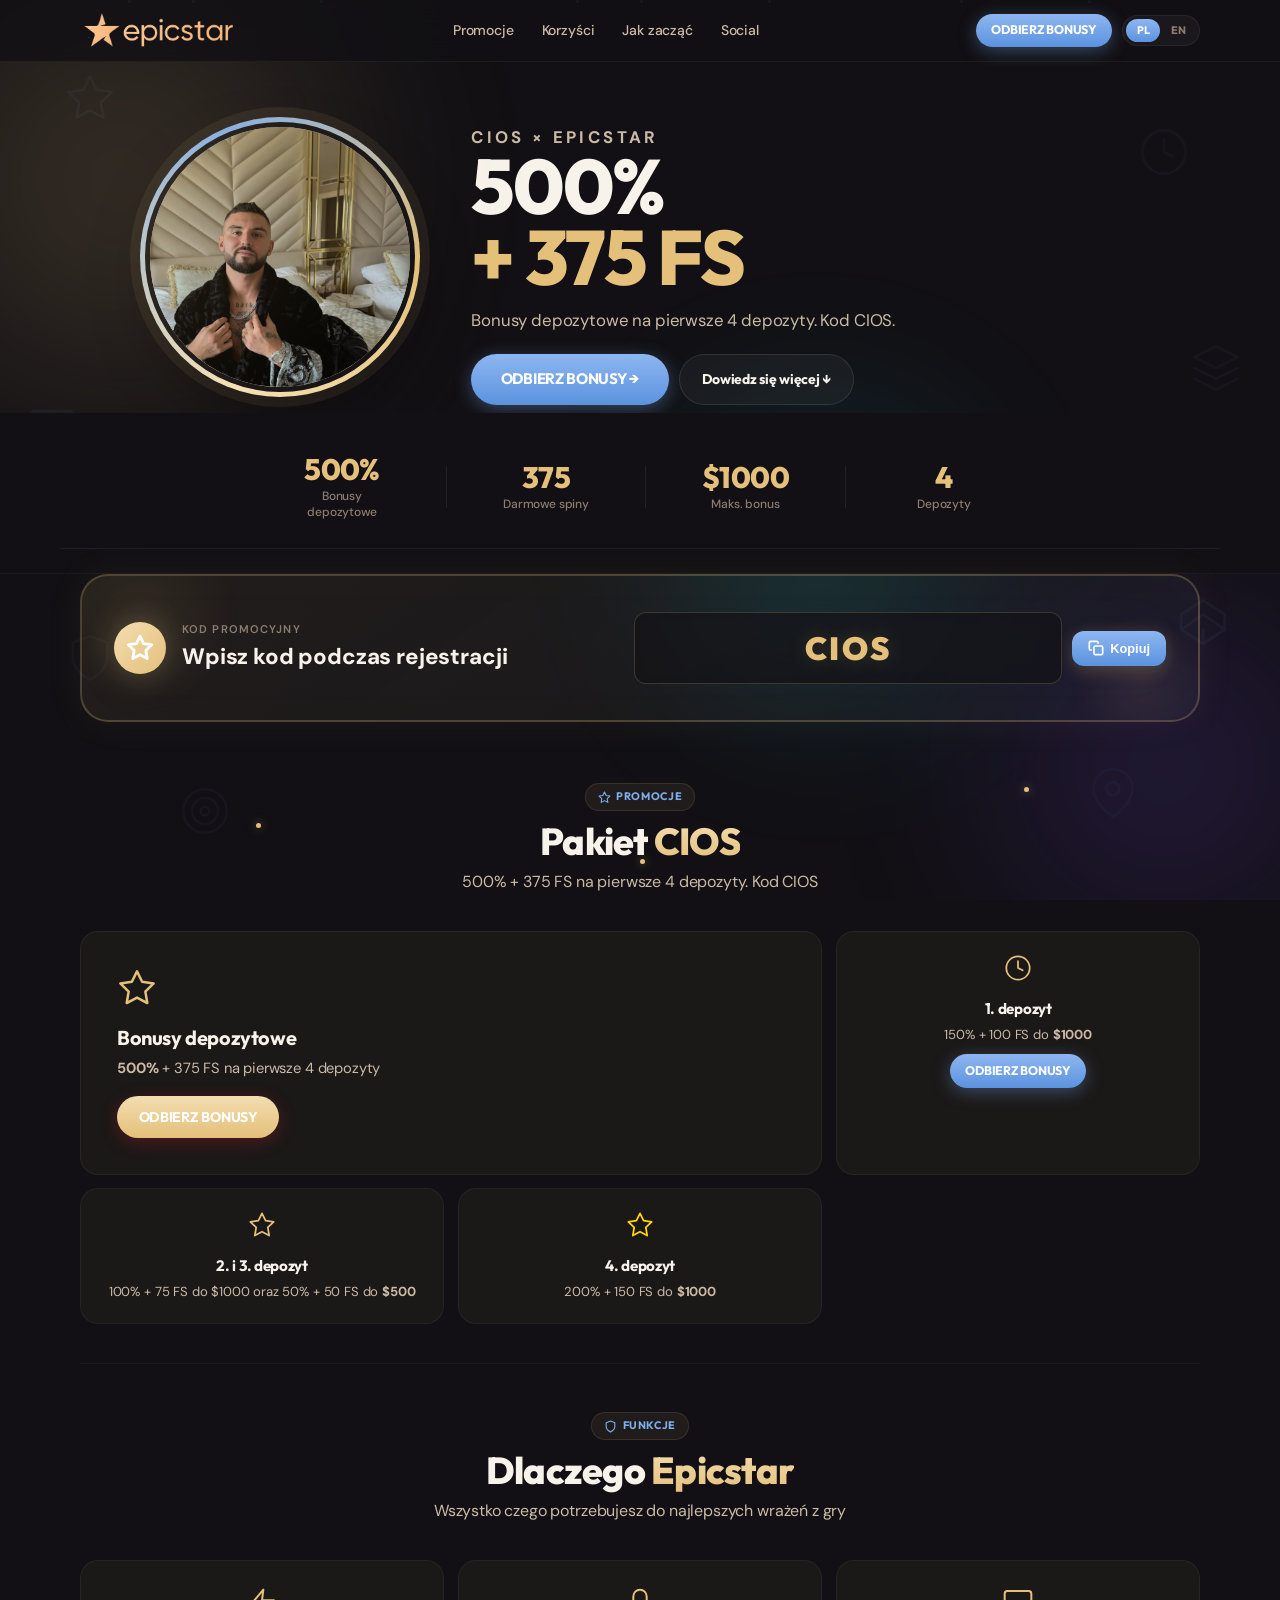
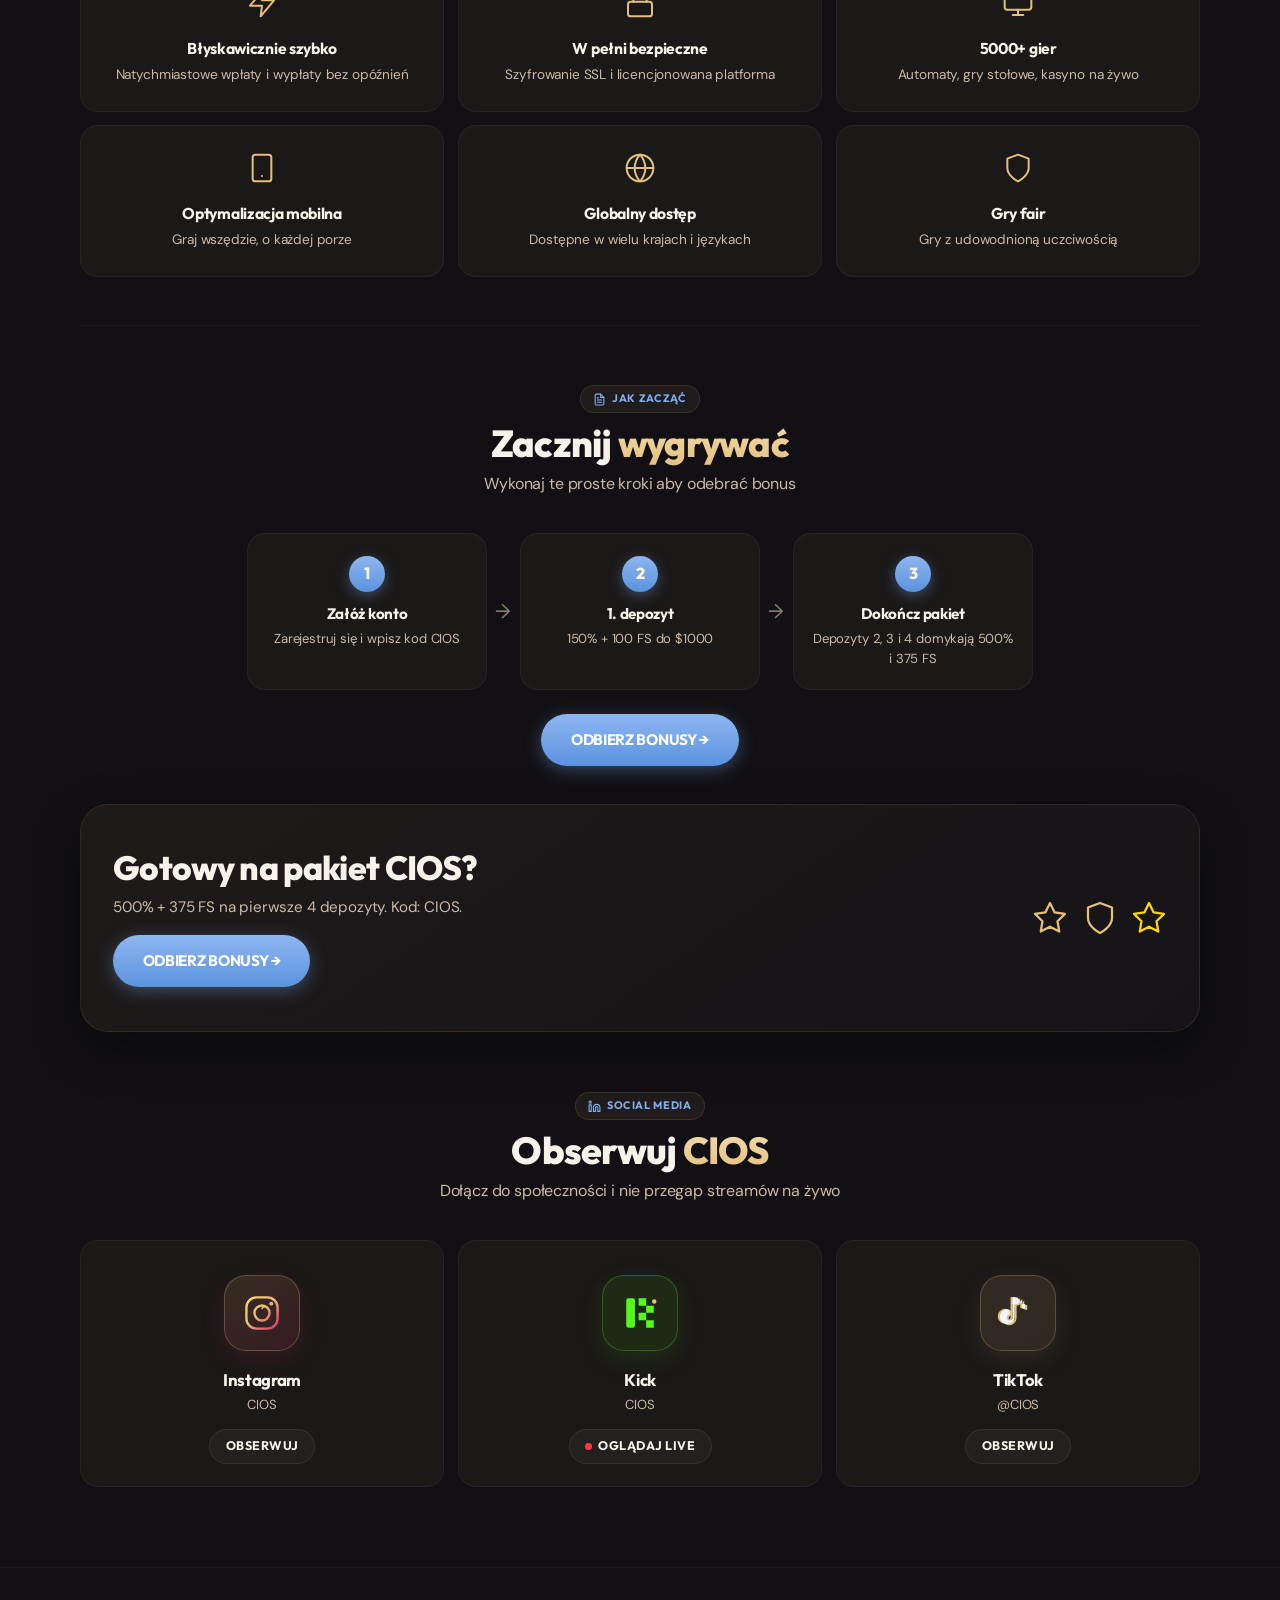
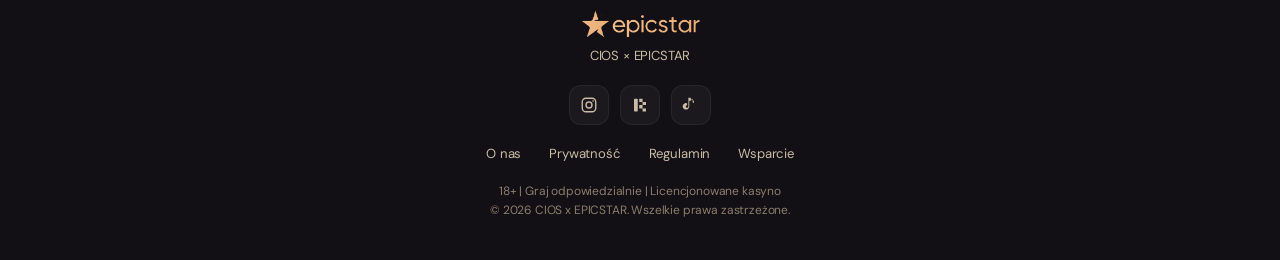
==== index.html @ b3b3623a "Add files via upload" ====
<!doctype html>
<html lang="pl">
  <head>
    <meta charset="UTF-8" />
    <meta name="viewport" content="width=device-width, initial-scale=1.0" />
    <link rel="icon" type="image/x-icon" href="assets/favicon.ico" />
    <link rel="preconnect" href="https://fonts.googleapis.com" />
    <link rel="preconnect" href="https://fonts.gstatic.com" crossorigin />
    <link href="https://fonts.googleapis.com/css2?family=DM+Sans:ital,opsz,wght@0,9..40,400..700;1,9..40,400..700&family=Outfit:wght@500;600;700;800;900&display=swap" rel="stylesheet" />
    <link rel="stylesheet" href="css/style.css" />
    <title>CIOS x EPICSTAR — Odbierz bonusy</title>
  </head>
  <body>
    <div class="app">
      <!-- Tło z efektem piekielno-arktycznym -->
      <div class="arctic-bg" aria-hidden="true">
        <div class="aurora aurora-1"></div>
        <div class="aurora aurora-2"></div>
        <div class="aurora aurora-3"></div>
        <div class="snow-particle p1"></div>
        <div class="snow-particle p2"></div>
        <div class="snow-particle p3"></div>
        <div class="snow-particle p4"></div>
        <div class="snow-particle p5"></div>
        <div class="snow-particle p6"></div>
        <div class="snow-particle p7"></div>
        <div class="snow-particle p8"></div>
        <div class="flame-particle f1"></div>
        <div class="flame-particle f2"></div>
        <div class="flame-particle f3"></div>
        
        <!-- LEWITUJĄCE ELEMENTY KASYNOWE -->
        <div class="floating-casino casino-1">
          <svg viewBox="0 0 24 24" fill="none" stroke="currentColor" stroke-width="1.2" stroke-linecap="round" stroke-linejoin="round">
            <polygon points="12 2 15.09 8.26 22 9.27 17 14.14 18.18 21.02 12 17.77 5.82 21.02 7 14.14 2 9.27 8.91 8.26 12 2"/>
          </svg>
        </div>
        <div class="floating-casino casino-2">
          <svg viewBox="0 0 24 24" fill="none" stroke="currentColor" stroke-width="1.2" stroke-linecap="round" stroke-linejoin="round">
            <circle cx="12" cy="12" r="10"/>
            <polyline points="12 6 12 12 16 14"/>
          </svg>
        </div>
        <div class="floating-casino casino-3">
          <svg viewBox="0 0 24 24" fill="none" stroke="currentColor" stroke-width="1.2" stroke-linecap="round" stroke-linejoin="round">
            <rect x="2" y="7" width="20" height="14" rx="2" ry="2"/>
            <line x1="16" y1="21" x2="16" y2="23"/>
            <line x1="8" y1="21" x2="8" y2="23"/>
            <line x1="12" y1="21" x2="12" y2="23"/>
          </svg>
        </div>
        <div class="floating-casino casino-4">
          <svg viewBox="0 0 24 24" fill="none" stroke="currentColor" stroke-width="1.2" stroke-linecap="round" stroke-linejoin="round">
            <path d="M12 2L2 7l10 5 10-5-10-5z"/>
            <path d="M2 17l10 5 10-5"/>
            <path d="M2 12l10 5 10-5"/>
          </svg>
        </div>
        <div class="floating-casino casino-5">
          <svg viewBox="0 0 24 24" fill="none" stroke="currentColor" stroke-width="1.2" stroke-linecap="round" stroke-linejoin="round">
            <path d="M12 22s8-4 8-10V5l-8-3-8 3v7c0 6 8 10 8 10z"/>
          </svg>
        </div>
        <div class="floating-casino casino-6">
          <svg viewBox="0 0 24 24" fill="none" stroke="currentColor" stroke-width="1.2" stroke-linecap="round" stroke-linejoin="round">
            <polygon points="12 2 22 8.5 22 15.5 12 22 2 15.5 2 8.5 12 2"/>
            <line x1="12" y1="22" x2="12" y2="15.5"/>
            <polyline points="12 8.5 2 15.5 12 22 22 15.5 12 8.5"/>
          </svg>
        </div>
        <div class="floating-casino casino-7">
          <svg viewBox="0 0 24 24" fill="none" stroke="currentColor" stroke-width="1.2" stroke-linecap="round" stroke-linejoin="round">
            <circle cx="12" cy="12" r="10"/>
            <circle cx="12" cy="12" r="6"/>
            <circle cx="12" cy="12" r="2"/>
          </svg>
        </div>
        <div class="floating-casino casino-8">
          <svg viewBox="0 0 24 24" fill="none" stroke="currentColor" stroke-width="1.2" stroke-linecap="round" stroke-linejoin="round">
            <path d="M21 10c0 7-9 13-9 13s-9-6-9-13a9 9 0 0118 0z"/>
            <circle cx="12" cy="10" r="3"/>
          </svg>
        </div>
      </div>

      <!-- Nawigacja -->
      <nav class="nav">
        <div class="nav-inner">
          <a href="https://rediraff.com/?refcode=K6AUTVNmiMVxM7VCXFR" target="_blank" rel="noopener noreferrer" class="nav-brand">
            <img src="assets/logo-mark.png" alt="epicstar" class="nav-logo" />
          </a>
          <div class="nav-links">
            <a href="#promo" data-i18n="navPromo">Promocje</a>
            <a href="#benefits" data-i18n="navBenefits">Korzyści</a>
            <a href="#steps" data-i18n="navSteps">Jak zacząć</a>
            <a href="#social" data-i18n="navSocial">Social</a>
          </div>
          <div class="nav-actions">
            <a href="https://rediraff.com/?refcode=K6AUTVNmiMVxM7VCXFR" target="_blank" rel="noopener" class="btn btn-primary btn-sm" data-i18n="navBonus">ODBIERZ BONUSY</a>
            <div class="lang-toggle">
              <button type="button" data-lang="pl" class="active">PL</button>
              <button type="button" data-lang="en">EN</button>
            </div>
          </div>
        </div>
      </nav>

      <header class="portrait-hero">
        <div class="portrait-ring">
          <img src="assets/avatare.jpg" alt="CIOS" />
        </div>
        <div class="portrait-copy">
          <p class="portrait-kicker">CIOS × EPICSTAR</p>
          <h1><span data-i18n="heroAmount">500%</span> <em data-i18n="heroSpins">+ 375 FS</em></h1>
          <p data-i18n="heroLead">Bonusy depozytowe na pierwsze 4 depozyty. Kod CIOS.</p>
          <div class="portrait-actions">
            <a href="https://rediraff.com/?refcode=K6AUTVNmiMVxM7VCXFR" target="_blank" rel="noopener" class="btn btn-primary btn-lg" data-i18n="heroCta1">ODBIERZ BONUSY →</a>
            <a href="#promo" class="btn btn-ghost btn-scroll" data-i18n="heroCta2">Dowiedz się więcej ↓</a>
          </div>
        </div>
      </header>

      <!-- STATYSTYKI I PRZYCISKI POD BANNEREM -->
      <section class="hero-stats-section reveal">
        <div class="hero-stats-container">
          <div class="hero-stats">
            <div class="stat reveal-stagger">
              <span class="stat-number">500%</span>
              <span class="stat-label" data-i18n="statBonus">Bonusy depozytowe</span>
            </div>
            <div class="stat-divider reveal-stagger" aria-hidden="true"></div>
            <div class="stat reveal-stagger">
              <span class="stat-number">375</span>
              <span class="stat-label" data-i18n="statSpins">Darmowe spiny</span>
            </div>
            <div class="stat-divider reveal-stagger" aria-hidden="true"></div>
            <div class="stat reveal-stagger">
              <span class="stat-number">$1000</span>
              <span class="stat-label" data-i18n="statNoDeposit">Maks. bonus</span>
            </div>
            <div class="stat-divider reveal-stagger" aria-hidden="true"></div>
            <div class="stat reveal-stagger">
              <span class="stat-number">4</span>
              <span class="stat-label" data-i18n="statWithdraw">Depozyty</span>
            </div>
          </div>

        </div>
      </section>

      <!-- ════════════════════════════════════════ -->
      <!-- NOWY BOX Z KODEM PROMOCYJNYM HELLBOY   -->
      <!-- ════════════════════════════════════════ -->
      <section class="promo-code-section reveal" style="max-width: 1160px; margin: 0 auto; padding: 0 1.25rem;">
        <div class="promo-code-box" style="
          background: linear-gradient(145deg, rgba(228, 192, 122, 0.08), rgba(126, 175, 240, 0.04));
          border: 2px solid rgba(228, 192, 122, 0.25);
          border-radius: var(--radius-lg);
          padding: clamp(1.5rem, 3vw, 2.25rem) clamp(1.25rem, 2.5vw, 2rem);
          display: flex;
          align-items: center;
          justify-content: space-between;
          gap: 1.25rem;
          flex-wrap: wrap;
          box-shadow: 0 0 40px rgba(228, 192, 122, 0.06), inset 0 0 60px rgba(228, 192, 122, 0.02);
          position: relative;
          overflow: hidden;
        ">
          <!-- Subtelny efekt iskier w tle -->
          <div style="position: absolute; inset: 0; pointer-events: none; overflow: hidden; opacity: 0.08;">
            <div style="position: absolute; width: 200px; height: 200px; border-radius: 50%; background: radial-gradient(circle, #e4c07a, transparent 70%); top: -60px; left: -40px;"></div>
            <div style="position: absolute; width: 150px; height: 150px; border-radius: 50%; background: radial-gradient(circle, #e4c07a, transparent 70%); bottom: -40px; right: -20px;"></div>
          </div>

          <!-- Lewa strona: ikona + tekst -->
          <div style="display: flex; align-items: center; gap: 1rem; position: relative; z-index: 1; flex: 1 1 200px;">
            <div style="
              width: 52px; height: 52px; border-radius: 50%; 
              background: linear-gradient(135deg, #f3ddb0, #e4c07a);
              display: flex; align-items: center; justify-content: center;
              flex-shrink: 0;
              box-shadow: 0 0 30px rgba(228, 192, 122, 0.3);
            ">
              <svg width="28" height="28" viewBox="0 0 24 24" fill="none" stroke="white" stroke-width="2.5" stroke-linecap="round" stroke-linejoin="round">
                <polygon points="12 2 15.09 8.26 22 9.27 17 14.14 18.18 21.02 12 17.77 5.82 21.02 7 14.14 2 9.27 8.91 8.26 12 2"/>
              </svg>
            </div>
            <div>
              <div style="font-size: 0.7rem; font-weight: 600; text-transform: uppercase; letter-spacing: 0.1em; color: var(--text-muted);">
                Kod promocyjny
              </div>
              <div style="font-size: clamp(1.1rem, 2vw, 1.4rem); font-weight: 800; color: var(--text-primary);">
                Wpisz kod podczas rejestracji
              </div>
            </div>
          </div>

          <!-- Środek: KOD DO SKOPIOWANIA -->
          <div style="position: relative; z-index: 1; display: flex; align-items: center; gap: 0.6rem; flex: 1 1 auto; min-width: 180px;">
            <div style="
              background: rgba(18, 16, 20, 0.7);
              backdrop-filter: blur(8px);
              -webkit-backdrop-filter: blur(8px);
              border: 1px solid rgba(228, 192, 122, 0.2);
              border-radius: var(--radius-sm);
              padding: 0.6rem 1.2rem;
              font-family: var(--font-display);
              font-size: clamp(1.3rem, 2.8vw, 2rem);
              font-weight: 900;
              letter-spacing: 0.08em;
              color: #e4c07a;
              text-shadow: 0 0 20px rgba(228, 192, 122, 0.2);
              user-select: all;
              flex: 1;
              text-align: center;
              min-width: 120px;
              transition: border-color 0.3s, box-shadow 0.3s;
            " class="promo-code-display" id="promoCodeDisplay">
              CIOS
            </div>
            <button id="copyPromoBtn" style="
              background: linear-gradient(180deg, #8eb6f0, #5b93df);
              border: none;
              border-radius: var(--radius-sm);
              padding: 0.6rem 1rem;
              color: white;
              font-weight: 700;
              font-size: 0.8rem;
              cursor: pointer;
              transition: transform 0.2s var(--ease-out), box-shadow 0.2s;
              box-shadow: 0 4px 18px rgba(228, 192, 122, 0.25);
              display: flex;
              align-items: center;
              gap: 0.4rem;
              white-space: nowrap;
              flex-shrink: 0;
            " onmouseover="this.style.transform='scale(1.04)'" onmouseout="this.style.transform='scale(1)'" onmousedown="this.style.transform='scale(0.96)'" onmouseup="this.style.transform='scale(1.04)'">
              <svg width="16" height="16" viewBox="0 0 24 24" fill="none" stroke="currentColor" stroke-width="2.5" stroke-linecap="round" stroke-linejoin="round">
                <rect x="9" y="9" width="13" height="13" rx="2" ry="2"/>
                <path d="M5 15H4a2 2 0 01-2-2V4a2 2 0 012-2h9a2 2 0 012 2v1"/>
              </svg>
              <span id="copyBtnText">Kopiuj</span>
            </button>
          </div>

          <!-- Prawa strona: mała ikona płomienia -->
          <div style="position: relative; z-index: 1; opacity: 0.4; display: none; align-items: center; gap: 0.3rem; flex-shrink: 0;" class="flame-icons">
            <svg width="20" height="20" viewBox="0 0 24 24" fill="#e4c07a" stroke="none">
              <path d="M12 2s-3 5.5-3 9a3 3 0 106 0c0-3.5-3-9-3-9z"/>
              <path d="M12 22s-4-2.5-4-6a4 4 0 018 0c0 3.5-4 6-4 6z"/>
            </svg>
            <svg width="16" height="16" viewBox="0 0 24 24" fill="#e4c07a" stroke="none" opacity="0.6">
              <path d="M12 2s-3 5.5-3 9a3 3 0 106 0c0-3.5-3-9-3-9z"/>
            </svg>
          </div>
        </div>
      </section>

      <!-- Main Content -->
      <main class="main" id="main-content">
        <!-- Promo Features -->
        <section class="section reveal" id="promo">
          <div class="section-header reveal-stagger">
            <span class="section-tag">
              <svg width="16" height="16" viewBox="0 0 24 24" fill="none" stroke="currentColor" stroke-width="2" stroke-linecap="round" stroke-linejoin="round">
                <polygon points="12 2 15.09 8.26 22 9.27 17 14.14 18.18 21.02 12 17.77 5.82 21.02 7 14.14 2 9.27 8.91 8.26 12 2"/>
              </svg>
              <span data-i18n="promoTag">Promocje</span>
            </span>
            <h2 class="section-title"><span data-i18n="promoTitle1">Pakiet</span> <span class="highlight" data-i18n="promoTitle2">CIOS</span></h2>
            <p class="section-desc" data-i18n="promoDesc">500% + 375 FS na pierwsze 4 depozyty. Kod CIOS</p>
          </div>
          <div class="promo-grid">
            <!-- KAFELEK 1: KASYNOWY PAKIET POWITALNY -->
            <div class="promo-card-big reveal-stagger">
              <div class="promo-card-big-icon">
                <svg width="40" height="40" viewBox="0 0 24 24" fill="none" stroke="#e4c07a" stroke-width="1.5" stroke-linecap="round" stroke-linejoin="round">
                  <polygon points="12 2 15.09 8.26 22 9.27 17 14.14 18.18 21.02 12 17.77 5.82 21.02 7 14.14 2 9.27 8.91 8.26 12 2"/>
                </svg>
              </div>
              <h3 data-i18n="promoBigTitle">Bonusy depozytowe</h3>
              <p data-i18n="promoBigDesc"><strong>500%</strong> + 375 FS na pierwsze 4 depozyty</p>
              <a href="https://rediraff.com/?refcode=K6AUTVNmiMVxM7VCXFR" target="_blank" rel="noopener" class="btn btn-primary" data-i18n="promoBigCta">ODBIERZ BONUSY</a>
            </div>
            <!-- KAFELEK 2: BONUS SPORTOWY -->
            <div class="promo-card-small reveal-stagger">
              <span class="promo-small-icon">
                <svg width="28" height="28" viewBox="0 0 24 24" fill="none" stroke="#e4c07a" stroke-width="1.5" stroke-linecap="round" stroke-linejoin="round">
                  <circle cx="12" cy="12" r="10"/>
                  <polyline points="12 6 12 12 16 14"/>
                </svg>
              </span>
              <h4 data-i18n="promoSmall1Title">1. depozyt</h4>
              <p data-i18n="promoSmall1Desc">150% + 100 FS do <strong>$1000</strong></p>
              <a href="https://rediraff.com/?refcode=K6AUTVNmiMVxM7VCXFR" target="_blank" rel="noopener" class="btn btn-primary btn-sm" style="margin-top: 0.65rem;" data-i18n="promoBigCta">ODBIERZ BONUSY</a>
            </div>
            <!-- KAFELEK 3: CODZIENNE DARMOWE SPINY -->
            <div class="promo-card-small reveal-stagger">
              <span class="promo-small-icon">
                <svg width="28" height="28" viewBox="0 0 24 24" fill="none" stroke="#e4c07a" stroke-width="1.5" stroke-linecap="round" stroke-linejoin="round">
                  <polygon points="12 2 15.09 8.26 22 9.27 17 14.14 18.18 21.02 12 17.77 5.82 21.02 7 14.14 2 9.27 8.91 8.26 12 2"/>
                </svg>
              </span>
              <h4 data-i18n="promoSmall2Title">2. i 3. depozyt</h4>
              <p data-i18n="promoSmall2Desc">100% + 75 FS do $1000 oraz 50% + 50 FS do <strong>$500</strong></p>
            </div>
            <!-- KAFELEK 4: PROGRAM VIP -->
            <div class="promo-card-small reveal-stagger">
              <span class="promo-small-icon">
                <svg width="28" height="28" viewBox="0 0 24 24" fill="none" stroke="#ffd700" stroke-width="1.5" stroke-linecap="round" stroke-linejoin="round">
                  <polygon points="12 2 15.09 8.26 22 9.27 17 14.14 18.18 21.02 12 17.77 5.82 21.02 7 14.14 2 9.27 8.91 8.26 12 2"/>
                </svg>
              </span>
              <h4 data-i18n="promoSmall3Title">4. depozyt</h4>
              <p data-i18n="promoSmall3Desc">200% + 150 FS do <strong>$1000</strong></p>
            </div>
          </div>
        </section>

        <!-- Benefits -->
        <section class="section section-alt reveal" id="benefits">
          <div class="section-header reveal-stagger">
            <span class="section-tag">
              <svg width="16" height="16" viewBox="0 0 24 24" fill="none" stroke="currentColor" stroke-width="2" stroke-linecap="round" stroke-linejoin="round">
                <path d="M12 22s8-4 8-10V5l-8-3-8 3v7c0 6 8 10 8 10z"/>
              </svg>
              <span data-i18n="benefitsTag">Funkcje</span>
            </span>
            <h2 class="section-title"><span data-i18n="benefitsTitle1">Dlaczego</span> <span class="highlight" data-i18n="benefitsTitle2">Epicstar</span></h2>
            <p class="section-desc" data-i18n="benefitsDesc">Wszystko czego potrzebujesz do najlepszych wrażeń z gry</p>
          </div>
          <div class="benefits-grid">
            <div class="benefit-card reveal-stagger">
              <div class="benefit-icon">
                <svg width="36" height="36" viewBox="0 0 24 24" fill="none" stroke="#e4c07a" stroke-width="1.5" stroke-linecap="round" stroke-linejoin="round">
                  <polyline points="13 2 3 14 12 14 11 22 21 10 12 10 13 2"/>
                </svg>
              </div>
              <h3 data-i18n="benefit1Title">Błyskawicznie szybko</h3>
              <p data-i18n="benefit1Desc">Natychmiastowe wpłaty i wypłaty bez opóźnień</p>
            </div>
            <div class="benefit-card reveal-stagger">
              <div class="benefit-icon">
                <svg width="36" height="36" viewBox="0 0 24 24" fill="none" stroke="#e4c07a" stroke-width="1.5" stroke-linecap="round" stroke-linejoin="round">
                  <rect x="3" y="11" width="18" height="11" rx="2" ry="2"/>
                  <path d="M7 11V7a5 5 0 0110 0v4"/>
                </svg>
              </div>
              <h3 data-i18n="benefit2Title">W pełni bezpieczne</h3>
              <p data-i18n="benefit2Desc">Szyfrowanie SSL i licencjonowana platforma</p>
            </div>
            <div class="benefit-card reveal-stagger">
              <div class="benefit-icon">
                <svg width="36" height="36" viewBox="0 0 24 24" fill="none" stroke="#e4c07a" stroke-width="1.5" stroke-linecap="round" stroke-linejoin="round">
                  <rect x="2" y="3" width="20" height="14" rx="2" ry="2"/>
                  <line x1="8" y1="21" x2="16" y2="21"/>
                  <line x1="12" y1="17" x2="12" y2="21"/>
                </svg>
              </div>
              <h3 data-i18n="benefit3Title">5000+ gier</h3>
              <p data-i18n="benefit3Desc">Automaty, gry stołowe, kasyno na żywo</p>
            </div>
            <div class="benefit-card reveal-stagger">
              <div class="benefit-icon">
                <svg width="36" height="36" viewBox="0 0 24 24" fill="none" stroke="#e4c07a" stroke-width="1.5" stroke-linecap="round" stroke-linejoin="round">
                  <rect x="5" y="2" width="14" height="20" rx="2" ry="2"/>
                  <line x1="12" y1="18" x2="12" y2="18"/>
                </svg>
              </div>
              <h3 data-i18n="benefit4Title">Optymalizacja mobilna</h3>
              <p data-i18n="benefit4Desc">Graj wszędzie, o każdej porze</p>
            </div>
            <div class="benefit-card reveal-stagger">
              <div class="benefit-icon">
                <svg width="36" height="36" viewBox="0 0 24 24" fill="none" stroke="#e4c07a" stroke-width="1.5" stroke-linecap="round" stroke-linejoin="round">
                  <circle cx="12" cy="12" r="10"/>
                  <line x1="2" y1="12" x2="22" y2="12"/>
                  <path d="M12 2a15.3 15.3 0 014 10 15.3 15.3 0 01-4 10 15.3 15.3 0 01-4-10 15.3 15.3 0 014-10z"/>
                </svg>
              </div>
              <h3 data-i18n="benefit5Title">Globalny dostęp</h3>
              <p data-i18n="benefit5Desc">Dostępne w wielu krajach i językach</p>
            </div>
            <div class="benefit-card reveal-stagger">
              <div class="benefit-icon">
                <svg width="36" height="36" viewBox="0 0 24 24" fill="none" stroke="#e4c07a" stroke-width="1.5" stroke-linecap="round" stroke-linejoin="round">
                  <path d="M12 22s8-4 8-10V5l-8-3-8 3v7c0 6 8 10 8 10z"/>
                </svg>
              </div>
              <h3 data-i18n="benefit6Title">Gry fair</h3>
              <p data-i18n="benefit6Desc">Gry z udowodnioną uczciwością</p>
            </div>
          </div>
        </section>

        <!-- Steps -->
        <section class="section reveal" id="steps">
          <div class="section-header reveal-stagger">
            <span class="section-tag">
              <svg width="16" height="16" viewBox="0 0 24 24" fill="none" stroke="currentColor" stroke-width="2" stroke-linecap="round" stroke-linejoin="round">
                <path d="M14 2H6a2 2 0 00-2 2v16a2 2 0 002 2h12a2 2 0 002-2V8z"/>
                <polyline points="14 2 14 8 20 8"/>
                <line x1="16" y1="13" x2="8" y2="13"/>
                <line x1="16" y1="17" x2="8" y2="17"/>
                <polyline points="10 9 9 9 8 9"/>
              </svg>
              <span data-i18n="stepsTag">Jak zacząć</span>
            </span>
            <h2 class="section-title"><span data-i18n="stepsTitle1">Zacznij</span> <span class="highlight" data-i18n="stepsTitle2">wygrywać</span></h2>
            <p class="section-desc" data-i18n="stepsDesc">Wykonaj te proste kroki aby odebrać bonus</p>
          </div>
          <div class="steps-grid">
            <div class="step-card reveal-stagger">
              <div class="step-number">1</div>
              <div class="step-content">
                <h3 data-i18n="step1Title">Załóż konto</h3>
                <p data-i18n="step1Desc">Zarejestruj się i wpisz kod CIOS</p>
              </div>
            </div>
            <div class="step-arrow reveal-stagger" aria-hidden="true">→</div>
            <div class="step-card reveal-stagger">
              <div class="step-number">2</div>
              <div class="step-content">
                <h3 data-i18n="step2Title">1. depozyt</h3>
                <p data-i18n="step2Desc">150% + 100 FS do $1000</p>
              </div>
            </div>
            <div class="step-arrow reveal-stagger" aria-hidden="true">→</div>
            <div class="step-card reveal-stagger">
              <div class="step-number">3</div>
              <div class="step-content">
                <h3 data-i18n="step3Title">Dokończ pakiet</h3>
                <p data-i18n="step3Desc">Depozyty 2, 3 i 4 domykają 500% i 375 FS</p>
              </div>
            </div>
          </div>
          <div class="steps-cta reveal-stagger">
            <a href="https://rediraff.com/?refcode=K6AUTVNmiMVxM7VCXFR" target="_blank" rel="noopener" class="btn btn-primary btn-lg" data-i18n="stepsCta">ODBIERZ BONUSY →</a>
          </div>
        </section>

        <!-- CTA Section -->
        <section class="cta-section reveal">
          <div class="cta-inner">
            <div class="cta-content reveal-stagger">
              <h2><span data-i18n="ctaTitle1">Gotowy na</span> <span class="highlight" data-i18n="ctaTitle2">pakiet</span> <span data-i18n="ctaTitle3">CIOS?</span></h2>
              <p data-i18n="ctaDesc">500% + 375 FS na pierwsze 4 depozyty. Kod: CIOS.</p>
              <a href="https://rediraff.com/?refcode=K6AUTVNmiMVxM7VCXFR" target="_blank" rel="noopener" class="btn btn-primary btn-lg" data-i18n="ctaBtn">ODBIERZ BONUSY →</a>
            </div>
            <div class="cta-visual reveal-stagger" aria-hidden="true">
              <svg width="40" height="40" viewBox="0 0 24 24" fill="none" stroke="#e4c07a" stroke-width="1.5" stroke-linecap="round" stroke-linejoin="round">
                <polygon points="12 2 15.09 8.26 22 9.27 17 14.14 18.18 21.02 12 17.77 5.82 21.02 7 14.14 2 9.27 8.91 8.26 12 2"/>
              </svg>
              <svg width="40" height="40" viewBox="0 0 24 24" fill="none" stroke="#e4c07a" stroke-width="1.5" stroke-linecap="round" stroke-linejoin="round">
                <path d="M12 22s8-4 8-10V5l-8-3-8 3v7c0 6 8 10 8 10z"/>
              </svg>
              <svg width="40" height="40" viewBox="0 0 24 24" fill="none" stroke="#ffd700" stroke-width="1.5" stroke-linecap="round" stroke-linejoin="round">
                <polygon points="12 2 15.09 8.26 22 9.27 17 14.14 18.18 21.02 12 17.77 5.82 21.02 7 14.14 2 9.27 8.91 8.26 12 2"/>
              </svg>
            </div>
          </div>
        </section>

        <!-- Social Media -->
        <section class="section reveal" id="social">
          <div class="section-header reveal-stagger">
            <span class="section-tag">
              <svg width="16" height="16" viewBox="0 0 24 24" fill="none" stroke="currentColor" stroke-width="2" stroke-linecap="round" stroke-linejoin="round">
                <path d="M16 8a6 6 0 016 6v7h-4v-7a2 2 0 00-4 0v7h-4v-7a6 6 0 016-6z"/>
                <rect x="2" y="9" width="4" height="12"/>
                <circle cx="4" cy="4" r="2"/>
              </svg>
              <span data-i18n="socialTag">Social media</span>
            </span>
            <h2 class="section-title"><span data-i18n="socialTitle1">Obserwuj</span> <span class="highlight" data-i18n="socialTitle2">CIOS</span></h2>
            <p class="section-desc" data-i18n="socialDesc">Dołącz do społeczności i nie przegap streamów na żywo</p>
          </div>

          <div class="social-grid">
            <a href="#social" class="social-card social-card--instagram reveal-stagger">
              <span class="social-icon" aria-hidden="true">
                <svg viewBox="0 0 48 48" fill="none">
                  <defs>
                    <linearGradient id="ig-grad" x1="8" y1="6" x2="40" y2="42" gradientUnits="userSpaceOnUse">
                      <stop offset="0%" stop-color="#ffd166"/>
                      <stop offset="45%" stop-color="#e4c07a"/>
                      <stop offset="100%" stop-color="#e1306c"/>
                    </linearGradient>
                  </defs>
                  <rect x="7" y="7" width="34" height="34" rx="11" stroke="url(#ig-grad)" stroke-width="2.6"/>
                  <circle cx="24" cy="24" r="8.2" stroke="url(#ig-grad)" stroke-width="2.6"/>
                  <circle cx="34.2" cy="13.8" r="2.15" fill="url(#ig-grad)"/>
                  <path d="M24 19.2c.9-1.6 2.4-2.4 4.2-2.1" stroke="url(#ig-grad)" stroke-width="1.6" stroke-linecap="round"/>
                </svg>
              </span>
              <h3>Instagram</h3>
              <p class="social-handle">CIOS</p>
              <span class="social-cta" data-i18n="socialFollow">Obserwuj</span>
            </a>

            <a href="#social" class="social-card social-card--kick reveal-stagger">
              <span class="social-icon" aria-hidden="true">
                <svg viewBox="0 0 48 48" fill="none">
                  <rect x="9" y="8" width="9.5" height="32" rx="2.4" fill="#53FC18"/>
                  <path d="M22.5 8h8.2v8.2h-8.2V8zm8.2 8.2H39v7.6h-8.3v-7.6zM22.5 23.8h8.2V32h-8.2v-8.2zm8.2 8.2H39V40h-8.3v-8z" fill="#53FC18"/>
                  <circle class="social-live-dot" cx="39.5" cy="11.5" r="2.4" fill="#e4c07a"/>
                </svg>
              </span>
              <h3>Kick</h3>
              <p class="social-handle">CIOS</p>
              <span class="social-cta social-cta--live">
                <span class="live-pulse" aria-hidden="true"></span>
                <span data-i18n="socialWatch">Oglądaj live</span>
              </span>
            </a>

            <a href="#social" class="social-card social-card--tiktok reveal-stagger">
              <span class="social-icon" aria-hidden="true">
                <svg viewBox="0 0 48 48" fill="none">
                  <g transform="translate(2.2, 1.1)">
                    <path d="M28.6 8.8c-1.7 3.5-4.6 5.7-8.3 6.2v13.1a8.1 8.1 0 11-5.4-7.6v5.1a3.2 3.2 0 103.2 3.1V7.1h5.4c.5 2.6 2.1 4.8 4.3 6.1 1.2.7 2.6 1.1 4 1.2v5.3c-1.2-.1-2.3-.4-3.2-.9z" fill="#e4c07a"/>
                  </g>
                  <g transform="translate(-2.2, -0.6)">
                    <path d="M28.6 8.8c-1.7 3.5-4.6 5.7-8.3 6.2v13.1a8.1 8.1 0 11-5.4-7.6v5.1a3.2 3.2 0 103.2 3.1V7.1h5.4c.5 2.6 2.1 4.8 4.3 6.1 1.2.7 2.6 1.1 4 1.2v5.3c-1.2-.1-2.3-.4-3.2-.9z" fill="#e4c07a"/>
                  </g>
                  <path d="M28.6 8.8c-1.7 3.5-4.6 5.7-8.3 6.2v13.1a8.1 8.1 0 11-5.4-7.6v5.1a3.2 3.2 0 103.2 3.1V7.1h5.4c.5 2.6 2.1 4.8 4.3 6.1 1.2.7 2.6 1.1 4 1.2v5.3c-1.2-.1-2.3-.4-3.2-.9z" fill="#f2f7ff"/>
                </svg>
              </span>
              <h3>TikTok</h3>
              <p class="social-handle">@CIOS</p>
              <span class="social-cta" data-i18n="socialFollow">Obserwuj</span>
            </a>
          </div>
        </section>
      </main>

      <!-- Footer -->
      <footer class="footer">
        <div class="footer-inner">
          <div class="footer-brand">
            <img src="assets/logo-mark.png" alt="epicstar" class="footer-logo" />
            <p data-i18n="footerTagline">CIOS × EPICSTAR</p>
          </div>
          <div class="footer-social">
            <a href="#social" aria-label="Instagram">
              <svg viewBox="0 0 24 24" fill="none" stroke="currentColor" stroke-width="1.8" stroke-linecap="round" stroke-linejoin="round">
                <rect x="3" y="3" width="18" height="18" rx="5"/>
                <circle cx="12" cy="12" r="4"/>
                <circle cx="17.4" cy="6.6" r="1" fill="currentColor" stroke="none"/>
              </svg>
            </a>
            <a href="#social" aria-label="Kick">
              <svg viewBox="0 0 24 24" fill="currentColor">
                <rect x="4" y="3.5" width="5" height="17" rx="1.2"/>
                <path d="M11 3.5h4.4v4.4H11V3.5zm4.4 4.4H20v4.2h-4.6V7.9zM11 12.1h4.4v4.4H11v-4.4zm4.4 4.4H20v4H15.4v-4z"/>
              </svg>
            </a>
            <a href="#social" aria-label="TikTok">
              <svg viewBox="0 0 24 24" fill="currentColor">
                <path d="M14.2 3.2c-.9 1.9-2.5 3.1-4.5 3.4v7.1a4.4 4.4 0 11-2.9-4.1v2.8a1.7 1.7 0 101.7 1.7V2.4h2.9c.3 1.4 1.1 2.6 2.3 3.3.7.4 1.4.6 2.2.7v2.9c-.6 0-1.2-.2-1.7-.5z"/>
              </svg>
            </a>
          </div>
          <div class="footer-links">
            <a href="#" data-i18n="footerAbout">O nas</a>
            <a href="privacy.html" data-i18n="footerPrivacy">Prywatność</a>
            <a href="#" data-i18n="footerTerms">Regulamin</a>
            <a href="#" data-i18n="footerSupport">Wsparcie</a>
          </div>
          <div class="footer-legal">
            <p data-i18n="footerLegal1">18+ | Graj odpowiedzialnie | Licencjonowane kasyno</p>
            <p>© 2026 CIOS x EPICSTAR. <span data-i18n="footerLegal2">Wszelkie prawa zastrzeżone.</span></p>
          </div>
        </div>
      </footer>
    </div>

    <script src="js/translations.js"></script>
    <script src="js/main.js"></script>

    <!-- Skrypt do kopiowania kodu -->
    <script>
      (function() {
        const copyBtn = document.getElementById('copyPromoBtn');
        const codeDisplay = document.getElementById('promoCodeDisplay');
        const btnText = document.getElementById('copyBtnText');
        const PROMO_CODE = 'CIOS';

        copyBtn.addEventListener('click', function() {
          navigator.clipboard.writeText(PROMO_CODE).then(() => {
            // Animacja potwierdzenia
            const originalText = btnText.textContent;
            btnText.textContent = '✓ Skopiowano!';
            codeDisplay.style.borderColor = '#e4c07a';
            codeDisplay.style.boxShadow = '0 0 30px rgba(126, 175, 240, 0.3)';

            setTimeout(() => {
              btnText.textContent = originalText;
              codeDisplay.style.borderColor = 'rgba(228, 192, 122, 0.2)';
              codeDisplay.style.boxShadow = 'none';
            }, 2000);
          }).catch(() => {
            // Fallback dla przeglądarek bez Clipboard API
            const textArea = document.createElement('textarea');
            textArea.value = PROMO_CODE;
            document.body.appendChild(textArea);
            textArea.select();
            document.execCommand('copy');
            document.body.removeChild(textArea);

            btnText.textContent = '✓ Skopiowano!';
            codeDisplay.style.borderColor = '#e4c07a';
            codeDisplay.style.boxShadow = '0 0 30px rgba(126, 175, 240, 0.3)';

            setTimeout(() => {
              btnText.textContent = 'Kopiuj';
              codeDisplay.style.borderColor = 'rgba(228, 192, 122, 0.2)';
              codeDisplay.style.boxShadow = 'none';
            }, 2000);
          });
        });

        // Kliknięcie w kod też kopiuje
        codeDisplay.addEventListener('click', function() {
          copyBtn.click();
        });
      })();
    </script>
  </body>
</html>
---- css/style.css ----
/* ============================================================
   CIOS x EPICSTAR — dark casino
   ============================================================ */

:root {
  --bg-primary: #121014;
  --bg-secondary: #1b171c;
  --bg-card: rgba(228, 192, 122, 0.045);
  --bg-card-hover: rgba(228, 192, 122, 0.08);

  --text-primary: #f7f2ea;
  --text-secondary: #cbbba6;
  --text-muted: #8d7d6e;

  --accent: #7eaff0;
  --accent-dark: #4d86d4;
  --accent-glow: rgba(126, 175, 240, 0.35);
  --flame: #e4c07a;
  --gold: #e4c07a;

  --gradient-main: linear-gradient(180deg, #8eb6f0 0%, #5b93df 100%);
  --gradient-fire: linear-gradient(180deg, #f3ddb0 0%, #e4c07a 100%);

  --radius: 18px;
  --radius-sm: 12px;
  --radius-lg: 28px;

  --shadow: 0 18px 48px rgba(0, 0, 0, 0.45);
  --shadow-glow: 0 0 36px rgba(228, 192, 122, 0.16);

  --font-display: 'Outfit', ui-sans-serif, system-ui, sans-serif;
  --font-body: 'DM Sans', ui-sans-serif, system-ui, sans-serif;

  --ease-out: cubic-bezier(0.22, 1, 0.36, 1);
  --ease-spring: cubic-bezier(0.34, 1.56, 0.64, 1);
}

*, *::before, *::after { box-sizing: border-box; margin: 0; padding: 0; }

html {
  scroll-behavior: smooth;
  -webkit-text-size-adjust: 100%;
}

body {
  font-family: var(--font-body);
  font-size: 1rem;
  font-weight: 400;
  background: var(--bg-primary);
  color: var(--text-primary);
  min-height: 100vh;
  overflow-x: hidden;
  line-height: 1.6;
  letter-spacing: -0.01em;
  -webkit-font-smoothing: antialiased;
  text-rendering: optimizeLegibility;
}

img { max-width: 100%; display: block; }
a { color: inherit; text-decoration: none; }
::selection { background: var(--accent); color: #fff; }

h1, h2, h3, h4, .stat-number, .btn, .nav-brand, .section-title {
  font-family: var(--font-display);
  letter-spacing: -0.02em;
}

/* ── Background ── */

.arctic-bg {
  position: fixed;
  inset: 0;
  z-index: 0;
  pointer-events: none;
  overflow: hidden;
}

.aurora {
  position: absolute;
  border-radius: 50%;
  filter: blur(90px);
  opacity: 0.22;
  animation: auroraDrift 22s ease-in-out infinite alternate;
}
.aurora-1 { width: 55vw; height: 45vw; max-width: 700px; top: -12%; left: -18%; background: radial-gradient(circle, #e4c07a, transparent 70%); }
.aurora-2 { width: 42vw; height: 32vw; max-width: 560px; bottom: -8%; right: -12%; background: radial-gradient(circle, #7c4dff, transparent 70%); animation-delay: 6s; }
.aurora-3 { width: 32vw; height: 28vw; max-width: 420px; top: 42%; left: 48%; background: radial-gradient(circle, #00e5ff, transparent 70%); animation-delay: 11s; }

@keyframes auroraDrift {
  0% { transform: translate(0, 0) scale(1); }
  100% { transform: translate(4%, 6%) scale(1.08); }
}

.snow-particle {
  position: absolute;
  width: 3px;
  height: 3px;
  background: rgba(255, 255, 255, 0.45);
  border-radius: 50%;
  animation: snowFall 14s linear infinite;
}
.p1 { left: 10%; animation-delay: 0s; }
.p2 { left: 25%; animation-delay: 2s; animation-duration: 16s; }
.p3 { left: 45%; animation-delay: 4s; }
.p4 { left: 60%; animation-delay: 1s; animation-duration: 12s; }
.p5 { left: 75%; animation-delay: 3s; }
.p6 { left: 85%; animation-delay: 5s; animation-duration: 15s; }
.p7 { left: 15%; animation-delay: 6s; }
.p8 { left: 50%; animation-delay: 7s; animation-duration: 13s; }

@keyframes snowFall {
  0% { opacity: 0; transform: translateY(-8vh); }
  12% { opacity: 0.9; }
  88% { opacity: 0.4; }
  100% { opacity: 0; transform: translateY(105vh); }
}

.flame-particle {
  position: absolute;
  width: 5px;
  height: 5px;
  border-radius: 50%;
  background: var(--flame);
  box-shadow: 0 0 10px rgba(228, 192, 122, 0.55);
  animation: flameRise 7s ease-in infinite;
}
.f1 { left: 20%; bottom: 8%; animation-delay: 0s; }
.f2 { left: 50%; bottom: 4%; animation-delay: 2.2s; }
.f3 { left: 80%; bottom: 12%; animation-delay: 4.5s; }

@keyframes flameRise {
  0% { opacity: 0; transform: translateY(0) scale(1); }
  15% { opacity: 0.85; }
  100% { opacity: 0; transform: translateY(-75vh) scale(0.15); }
}

.floating-casino {
  position: absolute;
  z-index: 0;
  opacity: 0.05;
  pointer-events: none;
  color: var(--accent);
  animation: floatShake 9s ease-in-out infinite;
}
.floating-casino svg {
  width: 52px;
  height: 52px;
  display: block;
  filter: drop-shadow(0 0 16px rgba(228, 192, 122, 0.12));
}
.casino-1 { top: 8%; left: 5%; animation-delay: 0s; }
.casino-2 { top: 14%; right: 7%; animation-delay: 1.2s; opacity: 0.04; }
.casino-3 { top: 44%; left: 2%; animation-delay: 2.5s; }
.casino-4 { top: 38%; right: 3%; animation-delay: 0.8s; opacity: 0.04; }
.casino-5 { bottom: 24%; left: 5%; animation-delay: 3.2s; opacity: 0.04; }
.casino-6 { bottom: 28%; right: 4%; animation-delay: 1.8s; }
.casino-7 { bottom: 7%; left: 14%; animation-delay: 4s; opacity: 0.04; }
.casino-8 { bottom: 9%; right: 11%; animation-delay: 2.2s; opacity: 0.035; }

@keyframes floatShake {
  0%, 100% { transform: translateY(0) rotate(0deg); }
  50% { transform: translateY(-12px) rotate(2deg); }
}

/* ── Reveal animations ── */

.reveal,
.reveal-stagger {
  opacity: 0;
  transform: translateY(24px);
  transition:
    opacity 0.75s var(--ease-out),
    transform 0.75s var(--ease-out);
  will-change: opacity, transform;
}

.reveal.is-visible,
.reveal-stagger.is-visible {
  opacity: 1;
  transform: none;
}

.reveal-stagger:nth-child(1) { transition-delay: 0ms; }
.reveal-stagger:nth-child(2) { transition-delay: 70ms; }
.reveal-stagger:nth-child(3) { transition-delay: 140ms; }
.reveal-stagger:nth-child(4) { transition-delay: 210ms; }
.reveal-stagger:nth-child(5) { transition-delay: 280ms; }
.reveal-stagger:nth-child(6) { transition-delay: 350ms; }

/* ── App shell ── */

.app { position: relative; z-index: 1; }

/* ── Navigation ── */

.nav {
  position: sticky;
  top: 0;
  z-index: 100;
  background: rgba(18, 16, 20, 0.82);
  backdrop-filter: blur(18px);
  -webkit-backdrop-filter: blur(18px);
  border-bottom: 1px solid rgba(228, 192, 122, 0.07);
  transition: box-shadow 0.3s ease, background 0.3s ease;
}
.nav.is-scrolled {
  background: rgba(18, 16, 20, 0.94);
  box-shadow: 0 8px 32px rgba(0, 0, 0, 0.35);
}

.nav-inner {
  max-width: 1160px;
  margin: 0 auto;
  padding: 0.65rem 1.25rem;
  display: flex;
  align-items: center;
  justify-content: space-between;
  gap: 1rem;
}

.nav-brand { display: flex; align-items: center; }
.nav-logo { height: 40px; width: auto; transition: transform 0.25s var(--ease-out); }
.nav-brand:hover .nav-logo { transform: scale(1.03); }

.nav-links {
  display: flex;
  gap: 1.75rem;
  font-size: 0.875rem;
  font-weight: 500;
}
.nav-links a {
  color: var(--text-secondary);
  transition: color 0.2s;
  position: relative;
}
.nav-links a::after {
  content: '';
  position: absolute;
  left: 0;
  bottom: -4px;
  width: 100%;
  height: 2px;
  background: var(--accent);
  transform: scaleX(0);
  transform-origin: right;
  transition: transform 0.25s var(--ease-out);
}
.nav-links a:hover { color: var(--text-primary); }
.nav-links a:hover::after { transform: scaleX(1); transform-origin: left; }

.nav-actions { display: flex; align-items: center; gap: 0.65rem; }

/* ── Buttons ── */

.btn {
  display: inline-flex;
  align-items: center;
  justify-content: center;
  gap: 0.45rem;
  padding: 0.62rem 1.35rem;
  border-radius: 999px;
  font-weight: 700;
  font-size: 0.875rem;
  border: none;
  cursor: pointer;
  transition: transform 0.22s var(--ease-out), box-shadow 0.22s ease, background 0.22s ease;
  position: relative;
  overflow: hidden;
}

.btn-primary {
  background: var(--gradient-main);
  color: #fff;
  box-shadow: 0 4px 18px var(--accent-glow);
}
.btn-primary:hover {
  transform: translateY(-2px);
  box-shadow: 0 10px 28px var(--accent-glow);
}
.btn-primary:active { transform: translateY(0); }

.btn-ghost {
  background: rgba(255, 255, 255, 0.04);
  color: var(--text-primary);
  border: 1px solid rgba(255, 255, 255, 0.1);
}
.btn-ghost:hover {
  background: rgba(255, 255, 255, 0.08);
  transform: translateY(-2px);
}

.btn-sm { padding: 0.42rem 0.95rem; font-size: 0.78rem; }
.btn-lg { padding: 0.85rem 1.85rem; font-size: 0.95rem; }

.btn-scroll { animation: bounceDown 2.2s ease-in-out infinite; }
@keyframes bounceDown {
  0%, 100% { transform: translateY(0); }
  50% { transform: translateY(5px); }
}
.btn-scroll:hover { animation: none; }

/* ── Lang toggle ── */

.lang-toggle {
  display: flex;
  padding: 3px;
  border-radius: 999px;
  background: rgba(255, 255, 255, 0.04);
  border: 1px solid rgba(255, 255, 255, 0.06);
}
.lang-toggle button {
  background: transparent;
  border: none;
  padding: 0.28rem 0.65rem;
  border-radius: 999px;
  font-family: var(--font-display);
  font-size: 0.68rem;
  font-weight: 700;
  color: var(--text-muted);
  cursor: pointer;
  transition: 0.2s;
}
.lang-toggle button.active {
  background: var(--gradient-main);
  color: #fff;
}

/* ── Portrait hero ── */

.portrait-hero {
  max-width: 1040px;
  margin: 0 auto;
  padding: clamp(1.6rem, 4vw, 3rem) 1.25rem 0.5rem;
  display: grid;
  grid-template-columns: auto minmax(0, 1fr);
  align-items: center;
  gap: clamp(1.4rem, 4vw, 3.2rem);
}

.portrait-ring {
  width: min(280px, 42vw);
  aspect-ratio: 1;
  border-radius: 50%;
  padding: 5px;
  background: conic-gradient(from 200deg, #f6e3b8, #7eaff0 38%, #e4c07a 70%, #f6e3b8);
  box-shadow:
    0 0 0 10px rgba(228, 192, 122, 0.08),
    0 22px 50px rgba(0, 0, 0, 0.45);
}

.portrait-ring img {
  width: 100%;
  height: 100%;
  object-fit: cover;
  object-position: center 16%;
  border-radius: 50%;
  border: 5px solid #121014;
  display: block;
}

.portrait-kicker {
  margin: 0 0 0.45rem;
  font-size: 0.75rem;
  font-weight: 700;
  letter-spacing: 0.2em;
  text-transform: uppercase;
  color: var(--gold);
}

.portrait-copy h1 {
  margin: 0;
  font-size: clamp(3rem, 6vw, 5.2rem);
  font-weight: 800;
  line-height: 0.92;
  letter-spacing: -0.03em;
}

.portrait-copy h1 em {
  display: block;
  font-style: normal;
  color: var(--gold);
}

.portrait-copy > p {
  margin: 0.9rem 0 0;
  max-width: 34rem;
  color: var(--text-secondary);
  font-size: 1.05rem;
}

.portrait-actions {
  display: flex;
  flex-wrap: wrap;
  gap: 0.65rem;
  margin-top: 1.25rem;
}

/* ── Hero banner ── */

.hero-with-banner {
  position: relative;
  overflow: hidden;
  width: 100%;
  aspect-ratio: 21 / 9;
  min-height: 220px;
  max-height: min(56vh, 520px);
}

.hero-banner-bg {
  position: absolute;
  inset: 0;
  background-size: cover;
  background-position: center 14%;
  background-repeat: no-repeat;
  animation: bannerKen 18s ease-in-out infinite alternate;
}

@keyframes bannerKen {
  0% { transform: scale(1); }
  100% { transform: scale(1.04); }
}

.hero-banner-overlay {
  position: absolute;
  inset: 0;
  background: linear-gradient(
    to bottom,
    rgba(18, 16, 20, 0) 0%,
    rgba(18, 16, 20, 0) 35%,
    rgba(18, 16, 20, 0.35) 55%,
    rgba(18, 16, 20, 0.72) 72%,
    var(--bg-primary) 100%
  );
  pointer-events: none;
}

.hero-grid-overlay {
  position: relative;
  z-index: 1;
  height: 100%;
}

/* ── Stats under banner ── */

.hero-stats-section {
  background: var(--bg-primary);
  padding: clamp(1.25rem, 3vw, 2rem) 1.25rem clamp(1rem, 2.5vw, 1.5rem);
  border-bottom: 1px solid rgba(255, 255, 255, 0.04);
}

.hero-stats-container {
  max-width: 1160px;
  margin: 0 auto;
}

.hero-stats {
  display: grid;
  grid-template-columns: repeat(4, minmax(0, 1fr));
  gap: 0.75rem 1rem;
  padding-bottom: 1.25rem;
  border-bottom: 1px solid rgba(255, 255, 255, 0.06);
}

.stat {
  display: flex;
  flex-direction: column;
  align-items: center;
  gap: 0.15rem;
  text-align: center;
  padding: 0.5rem;
}

.stat-number {
  font-size: clamp(1.35rem, 2.5vw, 1.85rem);
  font-weight: 800;
  color: var(--gold);
  line-height: 1.1;
}

.stat-number svg {
  width: clamp(22px, 4vw, 28px);
  height: clamp(22px, 4vw, 28px);
}

.stat-label {
  font-size: clamp(0.62rem, 1.8vw, 0.75rem);
  color: var(--text-muted);
  font-weight: 500;
  line-height: 1.35;
  max-width: 12ch;
}

.stat-divider { display: none; }

.hero-actions-bottom {
  display: flex;
  flex-wrap: wrap;
  gap: 0.65rem;
  justify-content: center;
  padding-top: 1.25rem;
}

.hero-actions-bottom .btn {
  min-width: min(100%, 220px);
}

/* ── Main sections ── */

.main {
  max-width: 1160px;
  margin: 0 auto;
  padding: 0 1.25rem clamp(3rem, 6vw, 4.5rem);
}

.section { padding: clamp(2.5rem, 5vw, 3.75rem) 0 0; }

.section-alt {
  margin-top: clamp(1.5rem, 3vw, 2.5rem);
  padding: clamp(2rem, 4vw, 3rem) 0;
  border-top: 1px solid rgba(255, 255, 255, 0.04);
  border-bottom: 1px solid rgba(255, 255, 255, 0.04);
}

.section-header {
  text-align: center;
  max-width: 560px;
  margin: 0 auto clamp(1.75rem, 3vw, 2.25rem);
}

.section-tag {
  display: inline-flex;
  align-items: center;
  gap: 0.35rem;
  padding: 0.28rem 0.75rem;
  border-radius: 999px;
  background: rgba(228, 192, 122, 0.07);
  border: 1px solid rgba(228, 192, 122, 0.12);
  font-family: var(--font-display);
  font-size: 0.68rem;
  font-weight: 700;
  color: var(--accent);
  letter-spacing: 0.06em;
  text-transform: uppercase;
}
.section-tag svg { width: 13px; height: 13px; }

.section-title {
  font-size: clamp(1.65rem, 3.5vw, 2.35rem);
  font-weight: 800;
  margin: 0.55rem 0 0.35rem;
  line-height: 1.15;
}
.section-title .highlight {
  background: var(--gradient-fire);
  -webkit-background-clip: text;
  background-clip: text;
  -webkit-text-fill-color: transparent;
}

.section-desc {
  color: var(--text-secondary);
  font-size: clamp(0.92rem, 2vw, 1rem);
  line-height: 1.6;
}

/* ── Promo grid ── */

.promo-grid {
  display: grid;
  grid-template-columns: repeat(3, minmax(0, 1fr));
  gap: 0.85rem;
}

.promo-card-big {
  grid-column: span 2;
  padding: clamp(1.5rem, 3vw, 2.25rem);
  border-radius: var(--radius);
  background: var(--bg-card);
  border: 1px solid rgba(228, 192, 122, 0.08);
  display: flex;
  flex-direction: column;
  align-items: flex-start;
  transition: transform 0.3s var(--ease-out), border-color 0.3s, box-shadow 0.3s, background 0.3s;
}
.promo-card-big:hover {
  background: var(--bg-card-hover);
  transform: translateY(-3px);
  border-color: rgba(228, 192, 122, 0.2);
  box-shadow: var(--shadow-glow);
}

.promo-card-big-icon { margin-bottom: 0.4rem; }
.promo-card-big h3 {
  font-family: var(--font-display);
  font-size: clamp(1.1rem, 2vw, 1.25rem);
  font-weight: 700;
  margin-bottom: 0.2rem;
}
.promo-card-big p {
  color: var(--text-secondary);
  font-size: 0.92rem;
  margin-bottom: 1rem;
  line-height: 1.55;
}
.promo-card-big .btn-primary {
  background: var(--gradient-fire);
  box-shadow: 0 4px 18px rgba(220, 38, 38, 0.28);
}

.promo-card-small {
  padding: clamp(1.15rem, 2.5vw, 1.4rem);
  border-radius: var(--radius);
  background: var(--bg-card);
  border: 1px solid rgba(255, 255, 255, 0.05);
  text-align: center;
  transition: transform 0.3s var(--ease-out), background 0.3s, border-color 0.3s;
}
.promo-card-small:hover {
  background: var(--bg-card-hover);
  transform: translateY(-3px);
  border-color: rgba(228, 192, 122, 0.12);
}

.promo-small-icon { display: block; margin: 0 auto 0.45rem; }
.promo-card-small h4 {
  font-family: var(--font-display);
  font-size: 0.95rem;
  font-weight: 700;
  margin-bottom: 0.2rem;
}
.promo-card-small p {
  font-size: 0.82rem;
  color: var(--text-secondary);
  line-height: 1.45;
}

/* ── Benefits ── */

.benefits-grid {
  display: grid;
  grid-template-columns: repeat(3, minmax(0, 1fr));
  gap: 0.85rem;
}

.benefit-card {
  padding: clamp(1.25rem, 2.5vw, 1.6rem);
  border-radius: var(--radius);
  background: var(--bg-card);
  border: 1px solid rgba(255, 255, 255, 0.05);
  text-align: center;
  transition: transform 0.3s var(--ease-out), background 0.3s, border-color 0.3s, box-shadow 0.3s;
}
.benefit-card:hover {
  background: var(--bg-card-hover);
  transform: translateY(-3px);
  border-color: rgba(228, 192, 122, 0.14);
  box-shadow: var(--shadow-glow);
}

.benefit-icon { display: block; margin: 0 auto 0.6rem; }
.benefit-icon svg { width: 32px; height: 32px; }

.benefit-card h3 {
  font-family: var(--font-display);
  font-size: 0.98rem;
  font-weight: 700;
  margin-bottom: 0.25rem;
}
.benefit-card p {
  font-size: 0.85rem;
  color: var(--text-secondary);
  line-height: 1.5;
}

/* ── Steps ── */

.steps-grid {
  display: flex;
  align-items: stretch;
  justify-content: center;
  gap: 0.4rem;
  flex-wrap: wrap;
  margin-bottom: 1.5rem;
}

.step-card {
  flex: 1;
  min-width: min(100%, 180px);
  max-width: 240px;
  padding: 1.35rem 1.15rem;
  border-radius: var(--radius);
  background: var(--bg-card);
  border: 1px solid rgba(255, 255, 255, 0.05);
  text-align: center;
  transition: transform 0.3s var(--ease-out), background 0.3s;
}
.step-card:hover {
  background: var(--bg-card-hover);
  transform: translateY(-3px);
}

.step-number {
  display: inline-flex;
  align-items: center;
  justify-content: center;
  width: 36px;
  height: 36px;
  border-radius: 50%;
  background: var(--gradient-main);
  font-family: var(--font-display);
  font-weight: 800;
  font-size: 1rem;
  margin-bottom: 0.65rem;
  box-shadow: 0 4px 14px var(--accent-glow);
}

.step-content h3 {
  font-family: var(--font-display);
  font-size: 0.95rem;
  font-weight: 700;
  margin-bottom: 0.2rem;
}
.step-content p {
  font-size: 0.82rem;
  color: var(--text-secondary);
  line-height: 1.45;
}

.step-arrow {
  display: flex;
  align-items: center;
  font-size: 1.25rem;
  color: var(--text-muted);
  opacity: 0.6;
  padding: 0 0.15rem;
  align-self: center;
}

.steps-cta { text-align: center; }

/* ── CTA ── */

.cta-section {
  margin-top: clamp(1.5rem, 3vw, 2.5rem);
  padding: clamp(1.75rem, 4vw, 2.75rem) clamp(1.25rem, 3vw, 2rem);
  border-radius: var(--radius-lg);
  background: linear-gradient(145deg, rgba(228, 192, 122, 0.06), rgba(255, 255, 255, 0.02));
  border: 1px solid rgba(228, 192, 122, 0.1);
  box-shadow: var(--shadow);
}

.cta-inner {
  display: flex;
  align-items: center;
  justify-content: space-between;
  gap: 1.5rem;
}

.cta-content h2 {
  font-size: clamp(1.55rem, 3vw, 2.1rem);
  font-weight: 800;
  line-height: 1.15;
}
.cta-content p {
  color: var(--text-secondary);
  margin: 0.45rem 0 1rem;
  font-size: 0.95rem;
  max-width: 42ch;
}

.cta-visual {
  display: flex;
  gap: 0.85rem;
  opacity: 0.35;
  animation: ctaFloat 4s ease-in-out infinite alternate;
}
.cta-visual svg { width: 36px; height: 36px; }

@keyframes ctaFloat {
  0% { transform: translateY(0); }
  100% { transform: translateY(-8px); }
}

/* ── Social ── */

.social-grid {
  display: grid;
  grid-template-columns: repeat(3, minmax(0, 1fr));
  gap: 0.85rem;
}

.social-card {
  display: flex;
  flex-direction: column;
  align-items: center;
  text-align: center;
  padding: clamp(1.5rem, 3vw, 2.1rem) 1.2rem 1.4rem;
  border-radius: var(--radius);
  background: var(--bg-card);
  border: 1px solid rgba(255, 255, 255, 0.05);
  transition: transform 0.3s var(--ease-out), background 0.3s, border-color 0.3s, box-shadow 0.3s;
}

.social-card:hover {
  background: var(--bg-card-hover);
  transform: translateY(-4px);
}

.social-icon {
  width: 76px;
  height: 76px;
  border-radius: 22px;
  display: flex;
  align-items: center;
  justify-content: center;
  margin-bottom: 1rem;
  transition: transform 0.35s var(--ease-spring), box-shadow 0.3s;
}

.social-icon svg {
  width: 44px;
  height: 44px;
  display: block;
}

.social-card:hover .social-icon {
  transform: scale(1.08) rotate(-3deg);
}

.social-card h3 {
  font-family: var(--font-display);
  font-size: 1.05rem;
  font-weight: 700;
  margin-bottom: 0.15rem;
}

.social-handle {
  font-size: 0.82rem;
  color: var(--text-secondary);
  margin-bottom: 0.9rem;
  word-break: break-all;
  line-height: 1.4;
}

.social-cta {
  display: inline-flex;
  align-items: center;
  gap: 0.4rem;
  font-family: var(--font-display);
  font-size: 0.78rem;
  font-weight: 700;
  letter-spacing: 0.04em;
  text-transform: uppercase;
  padding: 0.42rem 0.95rem;
  border-radius: 999px;
  color: var(--text-primary);
  border: 1px solid rgba(255, 255, 255, 0.08);
  background: rgba(255, 255, 255, 0.04);
  transition: background 0.2s, border-color 0.2s, color 0.2s;
}

.social-card--instagram .social-icon {
  background: linear-gradient(145deg, rgba(255, 209, 102, 0.12), rgba(225, 48, 108, 0.14));
  border: 1px solid rgba(228, 192, 122, 0.28);
  box-shadow: 0 8px 24px rgba(225, 48, 108, 0.12);
}

.social-card--instagram:hover {
  border-color: rgba(228, 192, 122, 0.35);
  box-shadow: 0 0 32px rgba(228, 192, 122, 0.14);
}

.social-card--instagram:hover .social-cta {
  background: var(--gradient-fire);
  border-color: transparent;
}

.social-card--kick .social-icon {
  background: rgba(83, 252, 24, 0.08);
  border: 1px solid rgba(83, 252, 24, 0.28);
  box-shadow: 0 8px 24px rgba(83, 252, 24, 0.1);
}

.social-card--kick:hover {
  border-color: rgba(83, 252, 24, 0.4);
  box-shadow: 0 0 32px rgba(83, 252, 24, 0.12);
}

.social-card--kick:hover .social-cta {
  background: #53FC18;
  border-color: transparent;
  color: #08120a;
}

.social-card--tiktok .social-icon {
  background: linear-gradient(145deg, rgba(228, 192, 122, 0.12), rgba(228, 192, 122, 0.1));
  border: 1px solid rgba(228, 192, 122, 0.25);
  box-shadow: 0 8px 24px rgba(228, 192, 122, 0.1);
}

.social-card--tiktok:hover {
  border-color: rgba(228, 192, 122, 0.4);
  box-shadow: 0 0 32px rgba(228, 192, 122, 0.14);
}

.social-card--tiktok:hover .social-cta {
  background: var(--gradient-main);
  border-color: transparent;
  color: #071018;
}

.social-live-dot {
  animation: liveBlink 1.4s ease-in-out infinite;
}

.live-pulse {
  width: 7px;
  height: 7px;
  border-radius: 50%;
  background: #ff3b3b;
  box-shadow: 0 0 0 0 rgba(255, 59, 59, 0.55);
  animation: livePulse 1.6s ease-out infinite;
}

@keyframes liveBlink {
  0%, 100% { opacity: 1; }
  50% { opacity: 0.25; }
}

@keyframes livePulse {
  0% { box-shadow: 0 0 0 0 rgba(255, 59, 59, 0.55); }
  70% { box-shadow: 0 0 0 8px rgba(255, 59, 59, 0); }
  100% { box-shadow: 0 0 0 0 rgba(255, 59, 59, 0); }
}

.footer-social {
  display: flex;
  align-items: center;
  justify-content: center;
  gap: 0.7rem;
}

.footer-social a {
  width: 40px;
  height: 40px;
  border-radius: 12px;
  display: flex;
  align-items: center;
  justify-content: center;
  color: var(--text-secondary);
  background: rgba(255, 255, 255, 0.04);
  border: 1px solid rgba(255, 255, 255, 0.06);
  transition: color 0.2s, background 0.2s, border-color 0.2s, transform 0.25s var(--ease-out);
}

.footer-social a svg {
  width: 18px;
  height: 18px;
  display: block;
}

.footer-social a:hover {
  color: var(--text-primary);
  background: rgba(228, 192, 122, 0.1);
  border-color: rgba(228, 192, 122, 0.28);
  transform: translateY(-2px);
}

.footer-social a:nth-child(1):hover {
  color: #e4c07a;
  border-color: rgba(228, 192, 122, 0.35);
  background: rgba(228, 192, 122, 0.1);
}

.footer-social a:nth-child(2):hover {
  color: #53FC18;
  border-color: rgba(83, 252, 24, 0.4);
  background: rgba(83, 252, 24, 0.08);
}

.footer-social a:nth-child(3):hover {
  color: #e4c07a;
  border-color: rgba(228, 192, 122, 0.4);
}

/* ── Footer ── */

.footer {
  border-top: 1px solid rgba(255, 255, 255, 0.04);
  padding: clamp(1.75rem, 4vw, 2.5rem) 1.25rem;
  margin-top: 0.5rem;
}

.footer-inner {
  max-width: 1160px;
  margin: 0 auto;
  display: flex;
  flex-direction: column;
  align-items: center;
  gap: 1.15rem;
  text-align: center;
}

.footer-logo {
  height: 32px;
  width: auto;
  margin: 0 auto 0.35rem;
  opacity: 0.95;
}

.footer-brand p {
  font-size: 0.82rem;
  color: var(--text-secondary);
}

.footer-links {
  display: flex;
  flex-wrap: wrap;
  justify-content: center;
  gap: 1.25rem 1.75rem;
  font-size: 0.82rem;
}
.footer-links a {
  color: var(--text-secondary);
  transition: color 0.2s;
}
.footer-links a:hover { color: var(--accent); }

.footer-legal p {
  font-size: 0.75rem;
  color: var(--text-muted);
  line-height: 1.55;
}

/* ── Responsive ── */

@media (max-width: 1024px) {
  .promo-grid { grid-template-columns: 1fr 1fr; }
  .promo-card-big { grid-column: span 2; }
  .benefits-grid { grid-template-columns: repeat(2, minmax(0, 1fr)); }
  .social-grid { grid-template-columns: repeat(3, minmax(0, 1fr)); }
}

@media (max-width: 768px) {
  .nav-links { display: none; }

  .portrait-hero {
    grid-template-columns: 1fr;
    justify-items: center;
    text-align: center;
    padding-top: 1.4rem;
  }
  .portrait-ring { width: min(230px, 62vw); }
  .portrait-copy > p { margin-left: auto; margin-right: auto; }
  .portrait-actions { justify-content: center; }

  .nav-logo { height: 34px; }
  .nav-actions .btn-sm {
    font-size: 0.72rem;
    padding: 0.38rem 0.75rem;
  }

  .hero-with-banner {
    aspect-ratio: 16 / 10;
    min-height: 180px;
    max-height: 42vh;
  }

  .hero-banner-bg {
    background-position: center 25%;
    animation: none;
  }

  .hero-stats {
    grid-template-columns: repeat(2, minmax(0, 1fr));
    gap: 0.65rem;
  }

  .hero-actions-bottom {
    flex-direction: column;
    align-items: stretch;
  }
  .hero-actions-bottom .btn {
    width: 100%;
    max-width: 360px;
    margin: 0 auto;
  }

  .promo-grid { grid-template-columns: 1fr; }
  .promo-card-big { grid-column: span 1; }

  .benefits-grid { grid-template-columns: 1fr; }

  .social-grid { grid-template-columns: 1fr; }
  .social-card { padding: 1.35rem 1.1rem 1.2rem; }

  .steps-grid {
    flex-direction: column;
    align-items: center;
  }
  .step-card { max-width: 100%; width: 100%; }
  .step-arrow { transform: rotate(90deg); padding: 0.15rem 0; }

  .cta-inner {
    flex-direction: column;
    text-align: center;
  }
  .cta-content p { margin-left: auto; margin-right: auto; }
  .cta-visual { justify-content: center; }

  .floating-casino svg { width: 36px; height: 36px; }
  .casino-3, .casino-4, .casino-7, .casino-8 { display: none; }
}

@media (max-width: 480px) {
  .nav-inner { padding: 0.55rem 1rem; }
  .nav-logo { height: 30px; }

  .hero-with-banner {
    aspect-ratio: 4 / 3;
    max-height: 38vh;
  }

  .hero-stats-section { padding: 1rem 1rem 0.85rem; }

  .main { padding-inline: 1rem; }

  .section { padding-top: 2rem; }

  .footer-logo { height: 26px; }
  .footer-links { gap: 0.85rem 1.25rem; }

  .floating-casino svg { width: 28px; height: 28px; }
  .casino-5, .casino-6 { opacity: 0.03; }
}

@media (min-width: 769px) {
  .hero-stats {
    display: flex;
    align-items: center;
    justify-content: center;
    gap: clamp(1.5rem, 4vw, 3rem);
  }
  .stat { flex: 0 1 auto; min-width: 100px; }
  .stat-divider {
    display: block;
    width: 1px;
    height: 42px;
    background: rgba(255, 255, 255, 0.07);
    flex-shrink: 0;
    align-self: center;
  }
}

@media (prefers-reduced-motion: reduce) {
  html { scroll-behavior: auto; }
  *, *::before, *::after {
    animation-duration: 0.01ms !important;
    animation-iteration-count: 1 !important;
    transition-duration: 0.01ms !important;
  }
  .reveal, .reveal-stagger {
    opacity: 1;
    transform: none;
  }
  .hero-banner-bg { animation: none; }
}
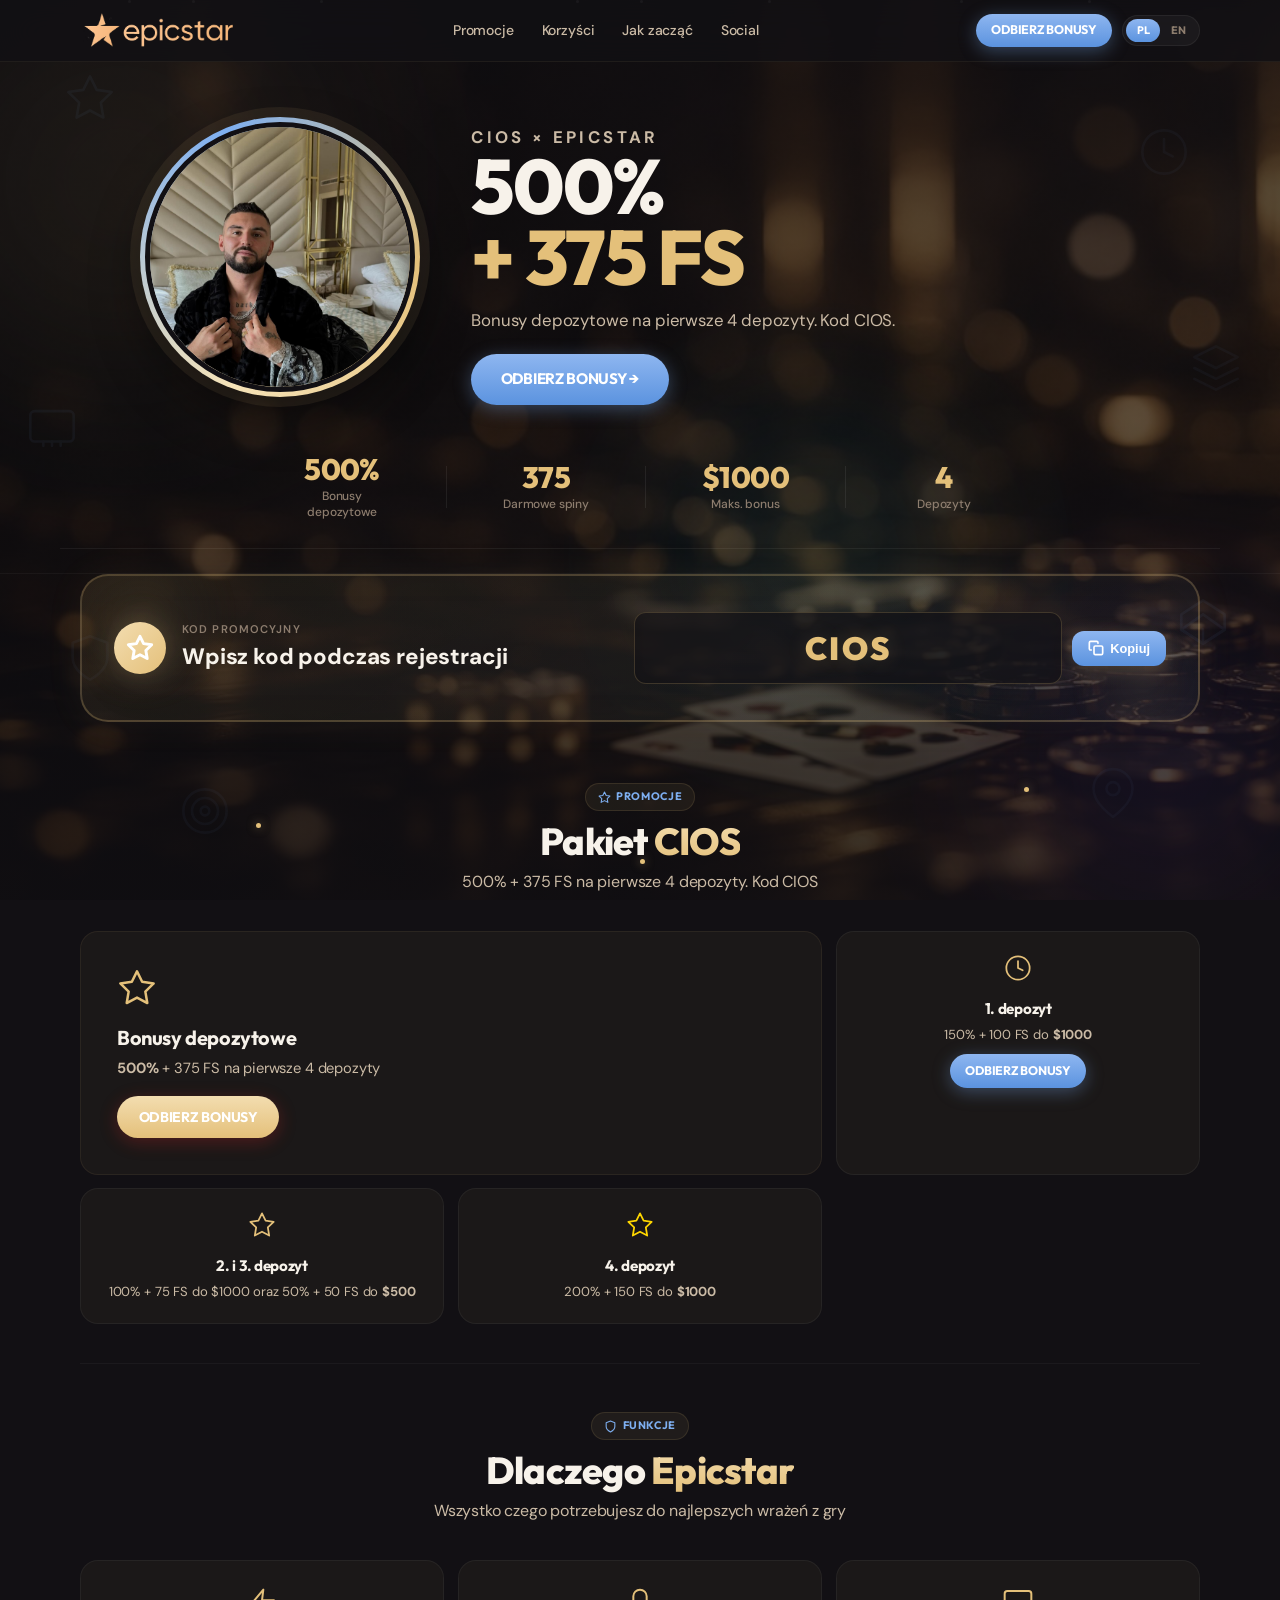
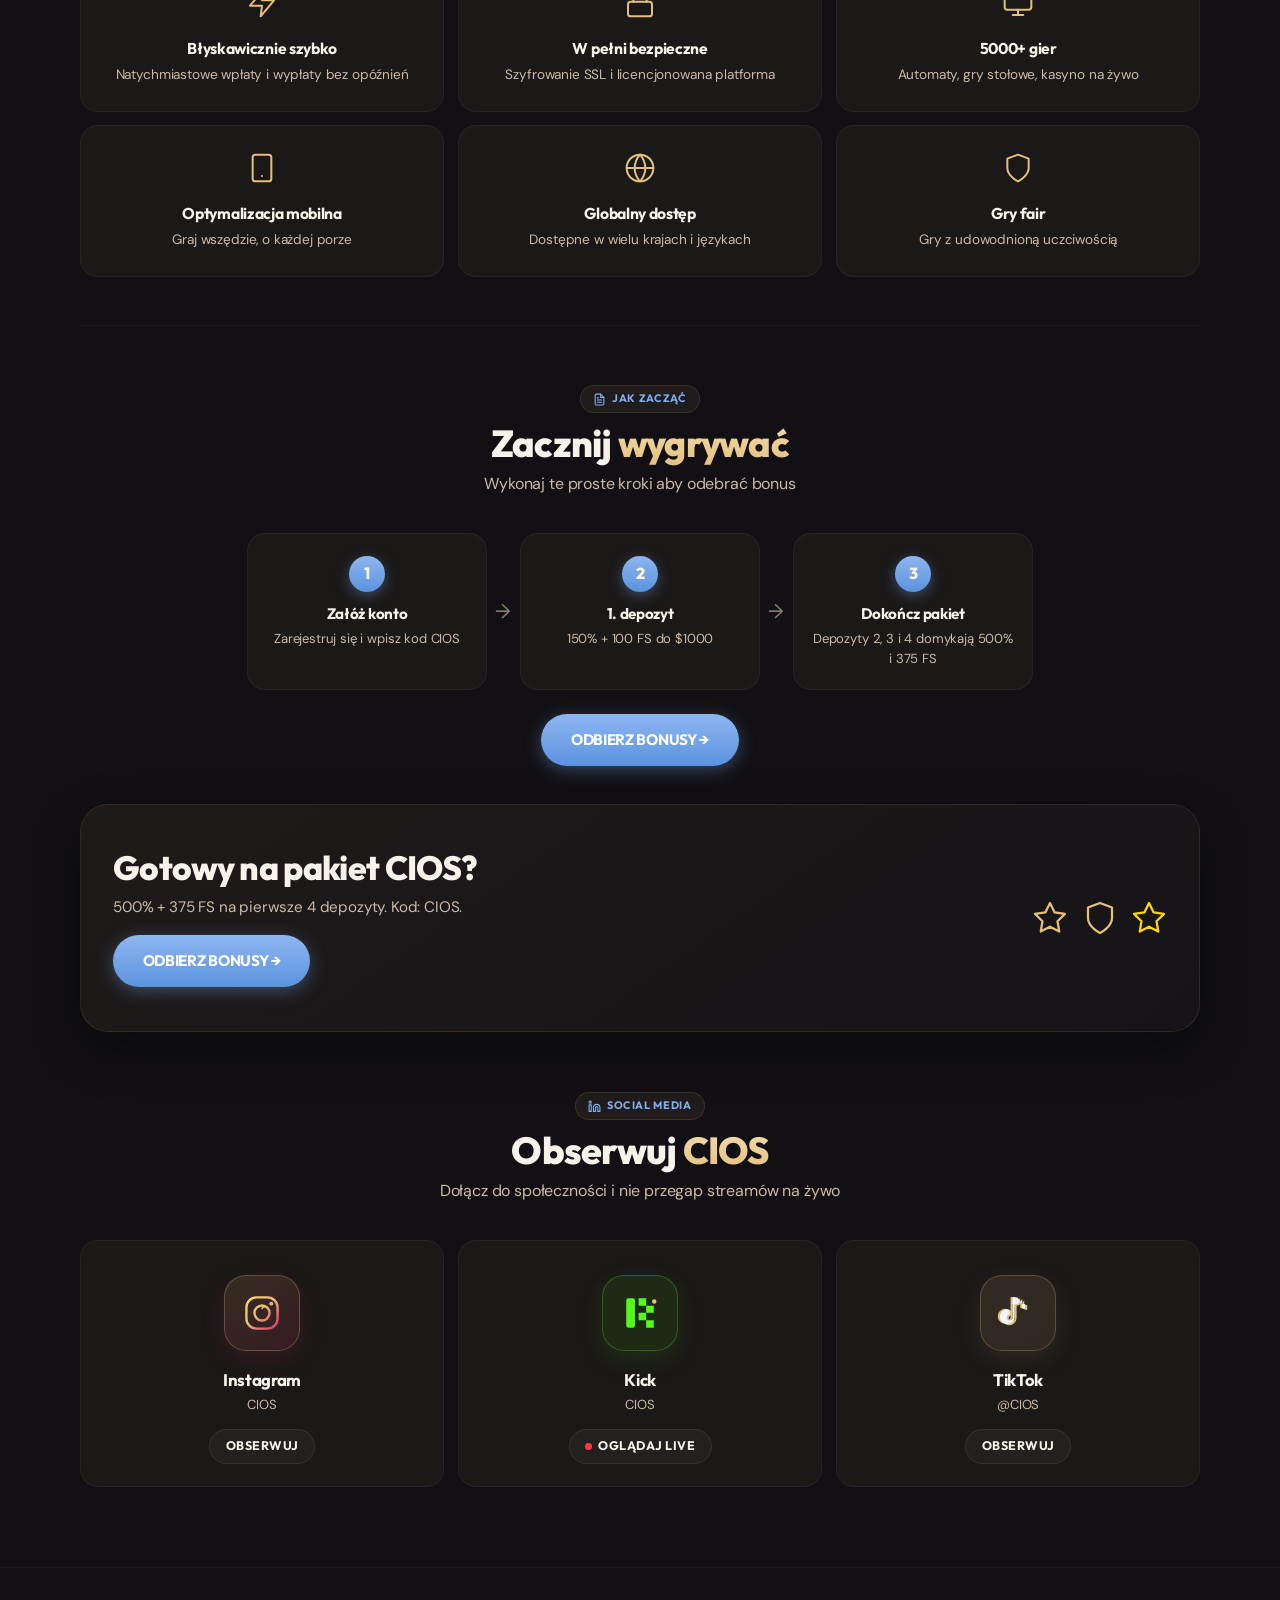
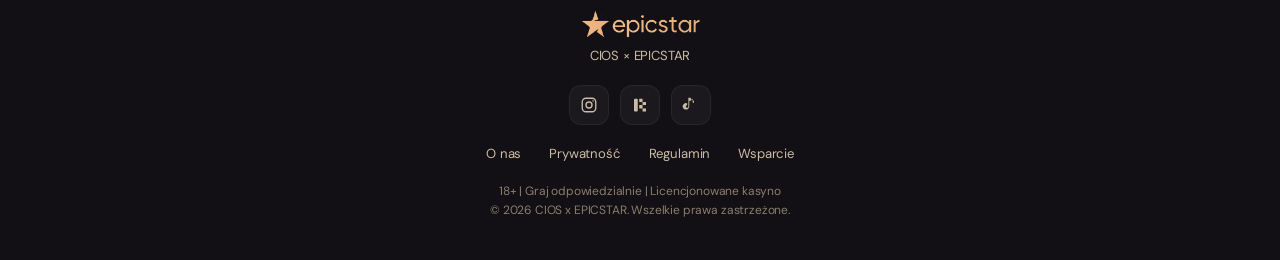
==== commit 1aa16de1: "Add files via upload" ====
--- a/index.html
+++ b/index.html
@@ -115,7 +115,6 @@
           <p data-i18n="heroLead">Bonusy depozytowe na pierwsze 4 depozyty. Kod CIOS.</p>
           <div class="portrait-actions">
             <a href="https://rediraff.com/?refcode=K6AUTVNmiMVxM7VCXFR" target="_blank" rel="noopener" class="btn btn-primary btn-lg" data-i18n="heroCta1">ODBIERZ BONUSY →</a>
-            <a href="#promo" class="btn btn-ghost btn-scroll" data-i18n="heroCta2">Dowiedz się więcej ↓</a>
           </div>
         </div>
       </header>
--- a/css/style.css
+++ b/css/style.css
@@ -38,6 +38,7 @@
 *, *::before, *::after { box-sizing: border-box; margin: 0; padding: 0; }
 
 html {
+  background: #121014;
   scroll-behavior: smooth;
   -webkit-text-size-adjust: 100%;
 }
@@ -46,7 +47,7 @@
   font-family: var(--font-body);
   font-size: 1rem;
   font-weight: 400;
-  background: var(--bg-primary);
+  background: transparent;
   color: var(--text-primary);
   min-height: 100vh;
   overflow-x: hidden;
@@ -70,16 +71,19 @@
 .arctic-bg {
   position: fixed;
   inset: 0;
-  z-index: 0;
+  z-index: -1;
   pointer-events: none;
   overflow: hidden;
+  background:
+    linear-gradient(180deg, rgba(18, 16, 20, 0.78) 0%, rgba(18, 16, 20, 0.62) 42%, rgba(18, 16, 20, 0.84) 100%),
+    url("../assets/casino-bg.jpg") center 72% / cover no-repeat;
 }
 
 .aurora {
   position: absolute;
   border-radius: 50%;
   filter: blur(90px);
-  opacity: 0.22;
+  opacity: 0.1;
   animation: auroraDrift 22s ease-in-out infinite alternate;
 }
 .aurora-1 { width: 55vw; height: 45vw; max-width: 700px; top: -12%; left: -18%; background: radial-gradient(circle, #e4c07a, transparent 70%); }
@@ -443,7 +447,7 @@
 /* ── Stats under banner ── */
 
 .hero-stats-section {
-  background: var(--bg-primary);
+  background: transparent;
   padding: clamp(1.25rem, 3vw, 2rem) 1.25rem clamp(1rem, 2.5vw, 1.5rem);
   border-bottom: 1px solid rgba(255, 255, 255, 0.04);
 }
